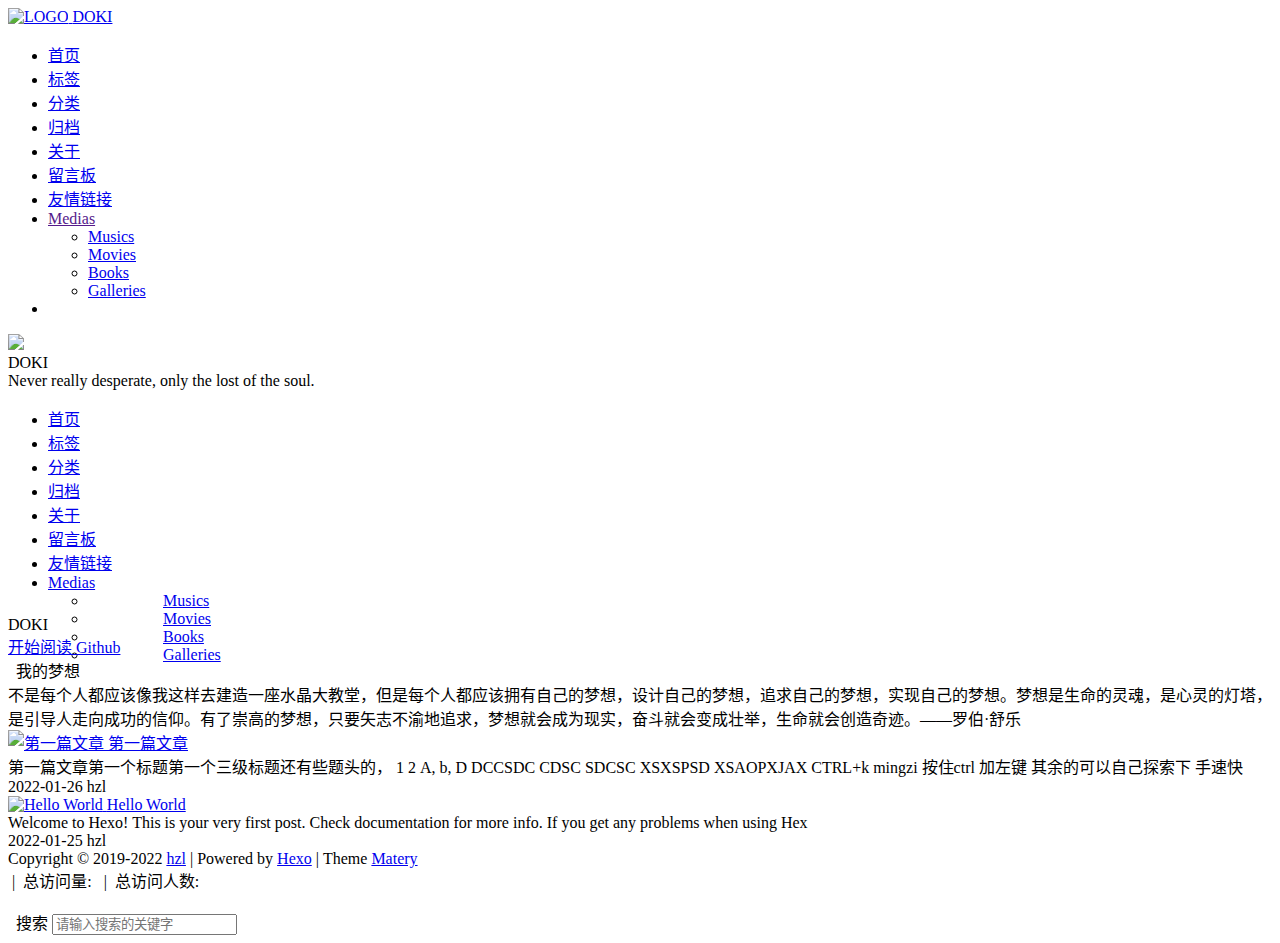
==== index.html @ 70884f5a "Site updated: 2022-01-28 19:05:36" ====
<!DOCTYPE HTML>
<html lang="zh-CN">


<head>
    <meta charset="utf-8">
    <meta name="keywords" content="DOKI">
    <meta name="description" content="DOKI">
    <meta http-equiv="X-UA-Compatible" content="IE=edge">
    <meta name="viewport" content="width=device-width, initial-scale=1.0, user-scalable=no">
    <meta name="renderer" content="webkit|ie-stand|ie-comp">
    <meta name="mobile-web-app-capable" content="yes">
    <meta name="format-detection" content="telephone=no">
    <meta name="apple-mobile-web-app-capable" content="yes">
    <meta name="apple-mobile-web-app-status-bar-style" content="black-translucent">
    <meta name="referrer" content="no-referrer-when-downgrade">
    <!-- Global site tag (gtag.js) - Google Analytics -->


    <title>DOKI</title>
    <link rel="icon" type="image/png" href="/212121360Hhh/212121360Hhh.github.io/favicon.png">

    <link rel="stylesheet" type="text/css" href="/212121360Hhh/212121360Hhh.github.io/libs/awesome/css/all.min.css">
    <link rel="stylesheet" type="text/css" href="/212121360Hhh/212121360Hhh.github.io/libs/materialize/materialize.min.css">
    <link rel="stylesheet" type="text/css" href="/212121360Hhh/212121360Hhh.github.io/libs/aos/aos.css">
    <link rel="stylesheet" type="text/css" href="/212121360Hhh/212121360Hhh.github.io/libs/animate/animate.min.css">
    <link rel="stylesheet" type="text/css" href="/212121360Hhh/212121360Hhh.github.io/libs/lightGallery/css/lightgallery.min.css">
    <link rel="stylesheet" type="text/css" href="/212121360Hhh/212121360Hhh.github.io/css/matery.css">
    <link rel="stylesheet" type="text/css" href="/212121360Hhh/212121360Hhh.github.io/css/my.css">

    <script src="/212121360Hhh/212121360Hhh.github.io/libs/jquery/jquery-3.6.0.min.js"></script>

<meta name="generator" content="Hexo 5.4.1"></head>



   <style>
    body{
       background-image: url(https://cdn.jsdelivr.net/gh/Tokisaki-Galaxy/res/site/medias/background.jpg);
       background-repeat:no-repeat;
       background-size: 100% 100%;
       background-attachment:fixed;
    }
</style>



<body>
    <header class="navbar-fixed">
    <nav id="headNav" class="bg-color nav-transparent">
        <div id="navContainer" class="nav-wrapper container">
            <div class="brand-logo">
                <a href="/212121360Hhh/212121360Hhh.github.io/" class="waves-effect waves-light">
                    
                    <img src="/212121360Hhh/212121360Hhh.github.io/medias/logo.png" class="logo-img" alt="LOGO">
                    
                    <span class="logo-span">DOKI</span>
                </a>
            </div>
            

<a href="#" data-target="mobile-nav" class="sidenav-trigger button-collapse"><i class="fas fa-bars"></i></a>
<ul class="right nav-menu">
  
  <li class="hide-on-med-and-down nav-item">
    
    <a href="/212121360Hhh/212121360Hhh.github.io/" class="waves-effect waves-light">
      
      <i class="fas fa-home" style="zoom: 0.6;"></i>
      
      <span>首页</span>
    </a>
    
  </li>
  
  <li class="hide-on-med-and-down nav-item">
    
    <a href="/212121360Hhh/212121360Hhh.github.io/tags" class="waves-effect waves-light">
      
      <i class="fas fa-tags" style="zoom: 0.6;"></i>
      
      <span>标签</span>
    </a>
    
  </li>
  
  <li class="hide-on-med-and-down nav-item">
    
    <a href="/212121360Hhh/212121360Hhh.github.io/categories" class="waves-effect waves-light">
      
      <i class="fas fa-bookmark" style="zoom: 0.6;"></i>
      
      <span>分类</span>
    </a>
    
  </li>
  
  <li class="hide-on-med-and-down nav-item">
    
    <a href="/212121360Hhh/212121360Hhh.github.io/archives" class="waves-effect waves-light">
      
      <i class="fas fa-archive" style="zoom: 0.6;"></i>
      
      <span>归档</span>
    </a>
    
  </li>
  
  <li class="hide-on-med-and-down nav-item">
    
    <a href="/212121360Hhh/212121360Hhh.github.io/about" class="waves-effect waves-light">
      
      <i class="fas fa-user-circle" style="zoom: 0.6;"></i>
      
      <span>关于</span>
    </a>
    
  </li>
  
  <li class="hide-on-med-and-down nav-item">
    
    <a href="/212121360Hhh/212121360Hhh.github.io/contact" class="waves-effect waves-light">
      
      <i class="fas fa-comments" style="zoom: 0.6;"></i>
      
      <span>留言板</span>
    </a>
    
  </li>
  
  <li class="hide-on-med-and-down nav-item">
    
    <a href="/212121360Hhh/212121360Hhh.github.io/friends" class="waves-effect waves-light">
      
      <i class="fas fa-address-book" style="zoom: 0.6;"></i>
      
      <span>友情链接</span>
    </a>
    
  </li>
  
  <li class="hide-on-med-and-down nav-item">
    
    <a href="" class="waves-effect waves-light">

      
      <i class="fas fa-list" style="zoom: 0.6;"></i>
      
      <span>Medias</span>
      <i class="fas fa-chevron-down" aria-hidden="true" style="zoom: 0.6;"></i>
    </a>
    <ul class="sub-nav menus_item_child ">
      
      <li>
        <a href="/212121360Hhh/212121360Hhh.github.io/musics">
          
          <i class="fas fa-music" style="margin-top: -20px; zoom: 0.6;"></i>
          
          <span>Musics</span>
        </a>
      </li>
      
      <li>
        <a href="/212121360Hhh/212121360Hhh.github.io/movies">
          
          <i class="fas fa-film" style="margin-top: -20px; zoom: 0.6;"></i>
          
          <span>Movies</span>
        </a>
      </li>
      
      <li>
        <a href="/212121360Hhh/212121360Hhh.github.io/books">
          
          <i class="fas fa-book" style="margin-top: -20px; zoom: 0.6;"></i>
          
          <span>Books</span>
        </a>
      </li>
      
      <li>
        <a href="/212121360Hhh/212121360Hhh.github.io/galleries">
          
          <i class="fas fa-image" style="margin-top: -20px; zoom: 0.6;"></i>
          
          <span>Galleries</span>
        </a>
      </li>
      
    </ul>
    
  </li>
  
  <li>
    <a href="#searchModal" class="modal-trigger waves-effect waves-light">
      <i id="searchIcon" class="fas fa-search" title="搜索" style="zoom: 0.85;"></i>
    </a>
  </li>
</ul>


<div id="mobile-nav" class="side-nav sidenav">

    <div class="mobile-head bg-color">
        
        <img src="/212121360Hhh/212121360Hhh.github.io/medias/logo.png" class="logo-img circle responsive-img">
        
        <div class="logo-name">DOKI</div>
        <div class="logo-desc">
            
            Never really desperate, only the lost of the soul.
            
        </div>
    </div>

    <ul class="menu-list mobile-menu-list">
        
        <li class="m-nav-item">
	  
		<a href="/212121360Hhh/212121360Hhh.github.io/" class="waves-effect waves-light">
			
			    <i class="fa-fw fas fa-home"></i>
			
			首页
		</a>
          
        </li>
        
        <li class="m-nav-item">
	  
		<a href="/212121360Hhh/212121360Hhh.github.io/tags" class="waves-effect waves-light">
			
			    <i class="fa-fw fas fa-tags"></i>
			
			标签
		</a>
          
        </li>
        
        <li class="m-nav-item">
	  
		<a href="/212121360Hhh/212121360Hhh.github.io/categories" class="waves-effect waves-light">
			
			    <i class="fa-fw fas fa-bookmark"></i>
			
			分类
		</a>
          
        </li>
        
        <li class="m-nav-item">
	  
		<a href="/212121360Hhh/212121360Hhh.github.io/archives" class="waves-effect waves-light">
			
			    <i class="fa-fw fas fa-archive"></i>
			
			归档
		</a>
          
        </li>
        
        <li class="m-nav-item">
	  
		<a href="/212121360Hhh/212121360Hhh.github.io/about" class="waves-effect waves-light">
			
			    <i class="fa-fw fas fa-user-circle"></i>
			
			关于
		</a>
          
        </li>
        
        <li class="m-nav-item">
	  
		<a href="/212121360Hhh/212121360Hhh.github.io/contact" class="waves-effect waves-light">
			
			    <i class="fa-fw fas fa-comments"></i>
			
			留言板
		</a>
          
        </li>
        
        <li class="m-nav-item">
	  
		<a href="/212121360Hhh/212121360Hhh.github.io/friends" class="waves-effect waves-light">
			
			    <i class="fa-fw fas fa-address-book"></i>
			
			友情链接
		</a>
          
        </li>
        
        <li class="m-nav-item">
	  
		<a href="javascript:;">
			
				<i class="fa-fw fas fa-list"></i>
			
			Medias
			<span class="m-icon"><i class="fas fa-chevron-right"></i></span>
		</a>
            <ul  style="background:  ;" >
              
                <li>

                  <a href="/212121360Hhh/212121360Hhh.github.io/musics " style="margin-left:75px">
				  
				   <i class="fa fas fa-music" style="position: absolute;left:50px" ></i>
			      
		          <span>Musics</span>
                  </a>
                </li>
              
                <li>

                  <a href="/212121360Hhh/212121360Hhh.github.io/movies " style="margin-left:75px">
				  
				   <i class="fa fas fa-film" style="position: absolute;left:50px" ></i>
			      
		          <span>Movies</span>
                  </a>
                </li>
              
                <li>

                  <a href="/212121360Hhh/212121360Hhh.github.io/books " style="margin-left:75px">
				  
				   <i class="fa fas fa-book" style="position: absolute;left:50px" ></i>
			      
		          <span>Books</span>
                  </a>
                </li>
              
                <li>

                  <a href="/212121360Hhh/212121360Hhh.github.io/galleries " style="margin-left:75px">
				  
				   <i class="fa fas fa-image" style="position: absolute;left:50px" ></i>
			      
		          <span>Galleries</span>
                  </a>
                </li>
              
            </ul>
          
        </li>
        
        
    </ul>
</div>


        </div>

        
    </nav>

</header>

    
<style>
    .carousel-control {
        width: 45px;
        height: 45px;
        line-height: 55px;
        border-radius: 45px;
        background: transparent;
        cursor: pointer;
        z-index: 100;
    }

    #prev-cover {
        position: absolute;
        top: 48%;
        left: 8px;
    }

    #next-cover {
        position: absolute;
        top: 48%;
        right: 8px;;
    }

    #prev-cover i {
        margin-right: 3px;
    }

    #next-cover i {
        margin-left: 3px;
    }

    .carousel-control:hover {
        background-color: rgba(0, 0, 0, .4);
    }

    .carousel-control i {
        color: #fff;
        font-size: 2.4rem;
    }
</style>



<div class="carousel carousel-slider center index-cover" data-indicators="true" style="margin-top: -64px;">
    

    <div class="carousel-item  white-text bg-cover about-cover">
        <div class="container">
            <div class="row">
    <div class="col s10 offset-s1 m8 offset-m2 l8 offset-l2">
        <div class="brand">
            <div class="title center-align">
                
                DOKI
                
            </div>

            <div class="description center-align">
                
                <span id="subtitle"></span>
                <script src="https://cdn.jsdelivr.net/npm/typed.js@2.0.11"></script>
                <script>
                    var typed = new Typed("#subtitle", {
                        strings: [ 
                            
                                "从来没有真正的绝境, 只有心灵的迷途",
                            
                                "Never really desperate, only the lost of the soul",
                            
                                "可以自己加，也可以修改",
                            
                        ],
                        startDelay: 300,
                        typeSpeed: 100,
                        loop: true,
                        backSpeed: 50,
                        showCursor: true
                    });
                </script>
                
            </div>
        </div>
    </div>
</div>


<script>
    // 每天切换 banner 图.  Switch banner image every day.
    var bannerUrl = "/212121360Hhh/212121360Hhh.github.io/medias/banner/" + new Date().getDay() + '.jpg';
    $('.bg-cover').css('background-image', 'url(' + bannerUrl + ')');
</script>



            <div class="cover-btns">
                <a href="#indexCard" class="waves-effect waves-light btn">
                    <i class="fa fa-angle-double-down"></i>开始阅读
                </a>

                
                    <a href="https://github.com/blinkfox/hexo-theme-matery" class="waves-effect waves-light btn" target="_blank">
                        <i class="fab fa-github-alt"></i>Github
                    </a>
                
            </div>
            <div class="cover-social-link">
    <a href="https://github.com/blinkfox" class="tooltipped" target="_blank" data-tooltip="访问我的GitHub" data-position="top" data-delay="50">
        <i class="fab fa-github"></i>
    </a>



    <a href="mailto:1181062873@qq.com" class="tooltipped" target="_blank" data-tooltip="邮件联系我" data-position="top" data-delay="50">
        <i class="fas fa-envelope-open"></i>
    </a>













    <a href="/212121360Hhh/212121360Hhh.github.io/atom.xml" class="tooltipped" target="_blank" data-tooltip="RSS 订阅" data-position="top" data-delay="50">
        <i class="fas fa-rss"></i>
    </a>

</div>
        </div>
    </div>

    
</div>

<script>
    $(function () {
        let coverSlider = $('.carousel');

        //用户触摸轮播自动 restartPlay 是否生效
        let initUserPressedOrDraggedActive = false

        //用户触摸轮播自动 restartPlay
        function initUserPressedOrDragged(instance) {
            setInterval(() => {
                if (instance.pressed || instance.dragged) {
                    // console.log('initUserPressedOrDragged: ',instance.pressed,instance.dragged)
                    restartPlay()
                }
            }, 1000)
        }

        coverSlider.carousel({
            duration: Number('120'),
            fullWidth: true,
            indicators: 'true' === 'true',
            onCycleTo() {
                if (!initUserPressedOrDraggedActive) {
                    // console.log('initUserPressedOrDraggedActive')
                    initUserPressedOrDragged(this)
                    initUserPressedOrDraggedActive = true
                }
            },
        })

        let carouselIntervalId;
        
        // Loop to call the next cover article picture.
        let autoCarousel = function () {
            carouselIntervalId = setInterval(function () {
                coverSlider.carousel('next');
            }, 5000);
        };
        autoCarousel();
        

        function restartPlay() {
            
            clearInterval(carouselIntervalId);
            autoCarousel();
            
        };

        
        // prev and next cover post.
        $('#prev-cover').click(function () {
            coverSlider.carousel('prev');
            restartPlay();
        });
        $('#next-cover').click(function () {
            coverSlider.carousel('next');
            restartPlay();
        });
        
    });
</script>



<main class="content">

    
    <div id="indexCard" class="index-card">
        <div class="container ">
            <div class="card">
                <div class="card-content">
                    
                        <div class="dream">
    
    <div class="title center-align">
        <i class="far fa-lightbulb"></i>&nbsp;&nbsp;我的梦想
    </div>
    
    <div class="row">
        <div class="col l8 offset-l2 m10 offset-m1 s10 offset-s1 center-align text">
            不是每个人都应该像我这样去建造一座水晶大教堂，但是每个人都应该拥有自己的梦想，设计自己的梦想，追求自己的梦想，实现自己的梦想。梦想是生命的灵魂，是心灵的灯塔，是引导人走向成功的信仰。有了崇高的梦想，只要矢志不渝地追求，梦想就会成为现实，奋斗就会变成壮举，生命就会创造奇迹。——罗伯·舒乐
        </div>
    </div>
</div>

                    

                    

                    

                    
                    <div id="recommend-sections" class="recommend">
                        



                    </div>
                    
                </div>
            </div>
        </div>
    </div>
    

    

    <!-- 所有文章卡片 -->
    <article id="articles" class="container articles">
        <div class="row article-row">
            
             <!-- 隐藏某个文章 -->
            <div class="article col s12 m6 l4" data-aos="zoom-in">
                <div class="card">
                    <a href="/212121360Hhh/212121360Hhh.github.io/2022/01/26/%E7%AC%AC%E4%B8%80%E7%AF%87%E6%96%87%E7%AB%A0/">
                        <div class="card-image">
                            
                            
                            <img src="/212121360Hhh/212121360Hhh.github.io/medias/featureimages/4.jpg" class="responsive-img" alt="第一篇文章">
                            
                            <span class="card-title">第一篇文章</span>
                        </div>
                    </a>

                    <div class="card-content article-content">
                        <div class="summary block-with-text">
                            
                                第一篇文章第一个标题第一个三级标题还有些题头的，

1
2
A,
b,





D
DCCSDC
CDSC
SDCSC

XSXSPSD
XSAOPXJAX
CTRL+k
mingzi  按住ctrl 加左键
其余的可以自己探索下
手速快
                            
                        </div>
                        <div class="publish-info">
                            <span class="publish-date">
                                <i class="far fa-clock fa-fw icon-date"></i>2022-01-26
                            </span>
                            <span class="publish-author">
                                
                                <i class="fas fa-user fa-fw"></i>
                                hzl
                                
                            </span>
                        </div>
                    </div>

                    
                </div>
            </div>
              <!-- 隐藏某个文章 -->
            
             <!-- 隐藏某个文章 -->
            <div class="article col s12 m6 l4" data-aos="zoom-in">
                <div class="card">
                    <a href="/212121360Hhh/212121360Hhh.github.io/2022/01/25/hello-world/">
                        <div class="card-image">
                            
                            
                            <img src="/212121360Hhh/212121360Hhh.github.io/medias/featureimages/12.jpg" class="responsive-img" alt="Hello World">
                            
                            <span class="card-title">Hello World</span>
                        </div>
                    </a>

                    <div class="card-content article-content">
                        <div class="summary block-with-text">
                            
                                Welcome to Hexo! This is your very first post. Check documentation for more info. If you get any problems when using Hex
                            
                        </div>
                        <div class="publish-info">
                            <span class="publish-date">
                                <i class="far fa-clock fa-fw icon-date"></i>2022-01-25
                            </span>
                            <span class="publish-author">
                                
                                <i class="fas fa-user fa-fw"></i>
                                hzl
                                
                            </span>
                        </div>
                    </div>

                    
                </div>
            </div>
              <!-- 隐藏某个文章 -->
            
        </div>
    </article>

</main>




    <footer class="page-footer bg-color">
    

    <div class="container row center-align"
         style="margin-bottom: 0px !important;">
        <div class="col s12 m8 l8 copy-right">
            Copyright&nbsp;&copy;
            
                <span id="year">2019-2022</span>
            
            <a href="/212121360Hhh/212121360Hhh.github.io/about" target="_blank">hzl</a>
            |&nbsp;Powered by&nbsp;<a href="https://hexo.io/" target="_blank">Hexo</a>
            |&nbsp;Theme&nbsp;<a href="https://github.com/blinkfox/hexo-theme-matery" target="_blank">Matery</a>
            <br>
            
            
            
                
            
            
                <span id="busuanzi_container_site_pv">
                &nbsp;|&nbsp;<i class="far fa-eye"></i>&nbsp;总访问量:&nbsp;
                    <span id="busuanzi_value_site_pv" class="white-color"></span>
            </span>
            
            
                <span id="busuanzi_container_site_uv">
                &nbsp;|&nbsp;<i class="fas fa-users"></i>&nbsp;总访问人数:&nbsp;
                    <span id="busuanzi_value_site_uv" class="white-color"></span>
            </span>
            
            <br>

            <!-- 运行天数提醒. -->
            
            <br>
            
        </div>
        <div class="col s12 m4 l4 social-link social-statis">
    <a href="https://github.com/blinkfox" class="tooltipped" target="_blank" data-tooltip="访问我的GitHub" data-position="top" data-delay="50">
        <i class="fab fa-github"></i>
    </a>



    <a href="mailto:1181062873@qq.com" class="tooltipped" target="_blank" data-tooltip="邮件联系我" data-position="top" data-delay="50">
        <i class="fas fa-envelope-open"></i>
    </a>













    <a href="/212121360Hhh/212121360Hhh.github.io/atom.xml" class="tooltipped" target="_blank" data-tooltip="RSS 订阅" data-position="top" data-delay="50">
        <i class="fas fa-rss"></i>
    </a>

</div>
    </div>
</footer>

<div class="progress-bar"></div>


    <!-- 搜索遮罩框 -->
<div id="searchModal" class="modal">
    <div class="modal-content">
        <div class="search-header">
            <span class="title"><i class="fas fa-search"></i>&nbsp;&nbsp;搜索</span>
            <input type="search" id="searchInput" name="s" placeholder="请输入搜索的关键字"
                   class="search-input">
        </div>
        <div id="searchResult"></div>
    </div>
</div>

<script type="text/javascript">
$(function () {
    var searchFunc = function (path, search_id, content_id) {
        'use strict';
        $.ajax({
            url: path,
            dataType: "xml",
            success: function (xmlResponse) {
                // get the contents from search data
                var datas = $("entry", xmlResponse).map(function () {
                    return {
                        title: $("title", this).text(),
                        content: $("content", this).text(),
                        url: $("url", this).text()
                    };
                }).get();
                var $input = document.getElementById(search_id);
                var $resultContent = document.getElementById(content_id);
                $input.addEventListener('input', function () {
                    var str = '<ul class=\"search-result-list\">';
                    var keywords = this.value.trim().toLowerCase().split(/[\s\-]+/);
                    $resultContent.innerHTML = "";
                    if (this.value.trim().length <= 0) {
                        return;
                    }
                    // perform local searching
                    datas.forEach(function (data) {
                        var isMatch = true;
                        var data_title = data.title.trim().toLowerCase();
                        var data_content = data.content.trim().replace(/<[^>]+>/g, "").toLowerCase();
                        var data_url = data.url;
                        data_url = data_url.indexOf('/') === 0 ? data.url : '/' + data_url;
                        var index_title = -1;
                        var index_content = -1;
                        var first_occur = -1;
                        // only match artiles with not empty titles and contents
                        if (data_title !== '' && data_content !== '') {
                            keywords.forEach(function (keyword, i) {
                                index_title = data_title.indexOf(keyword);
                                index_content = data_content.indexOf(keyword);
                                if (index_title < 0 && index_content < 0) {
                                    isMatch = false;
                                } else {
                                    if (index_content < 0) {
                                        index_content = 0;
                                    }
                                    if (i === 0) {
                                        first_occur = index_content;
                                    }
                                }
                            });
                        }
                        // show search results
                        if (isMatch) {
                            str += "<li><a href='" + data_url + "' class='search-result-title'>" + data_title + "</a>";
                            var content = data.content.trim().replace(/<[^>]+>/g, "");
                            if (first_occur >= 0) {
                                // cut out 100 characters
                                var start = first_occur - 20;
                                var end = first_occur + 80;
                                if (start < 0) {
                                    start = 0;
                                }
                                if (start === 0) {
                                    end = 100;
                                }
                                if (end > content.length) {
                                    end = content.length;
                                }
                                var match_content = content.substr(start, end);
                                // highlight all keywords
                                keywords.forEach(function (keyword) {
                                    var regS = new RegExp(keyword, "gi");
                                    match_content = match_content.replace(regS, "<em class=\"search-keyword\">" + keyword + "</em>");
                                });

                                str += "<p class=\"search-result\">" + match_content + "...</p>"
                            }
                            str += "</li>";
                        }
                    });
                    str += "</ul>";
                    $resultContent.innerHTML = str;
                });
            }
        });
    };

    searchFunc('/212121360Hhh/212121360Hhh.github.io/search.xml', 'searchInput', 'searchResult');
});
</script>

    <!-- 回到顶部按钮 -->
<div id="backTop" class="top-scroll">
    <a class="btn-floating btn-large waves-effect waves-light" href="#!">
        <i class="fas fa-arrow-up"></i>
    </a>
</div>


    <script src="/212121360Hhh/212121360Hhh.github.io/libs/materialize/materialize.min.js"></script>
    <script src="/212121360Hhh/212121360Hhh.github.io/libs/masonry/masonry.pkgd.min.js"></script>
    <script src="/212121360Hhh/212121360Hhh.github.io/libs/aos/aos.js"></script>
    <script src="/212121360Hhh/212121360Hhh.github.io/libs/scrollprogress/scrollProgress.min.js"></script>
    <script src="/212121360Hhh/212121360Hhh.github.io/libs/lightGallery/js/lightgallery-all.min.js"></script>
    <script src="/212121360Hhh/212121360Hhh.github.io/js/matery.js"></script>

    

    
        
        <script type="text/javascript">
            // 只在桌面版网页启用特效
            var windowWidth = $(window).width();
            if (windowWidth > 768) {
                document.write('<script type="text/javascript" src="/212121360Hhh/212121360Hhh.github.io/libs/others/sakura.js"><\/script>');
            }
        </script>
    

    <!-- 雪花特效 -->
    

    <!-- 鼠标星星特效 -->
     
        <script type="text/javascript">
            // 只在桌面版网页启用特效
            var windowWidth = $(window).width();
            if (windowWidth > 768) {
                document.write('<script type="text/javascript" src="/212121360Hhh/212121360Hhh.github.io/libs/others/star.js"><\/script>');
            }
        </script>
    

     
        <script src="https://ssl.captcha.qq.com/TCaptcha.js"></script>
        <script src="/212121360Hhh/212121360Hhh.github.io/libs/others/TencentCaptcha.js"></script>
        <button id="TencentCaptcha" data-appid="xxxxxxxxxx" data-cbfn="callback" type="button" hidden></button>
    

    <!-- Baidu Analytics -->

    <!-- Baidu Push -->

<script>
    (function () {
        var bp = document.createElement('script');
        var curProtocol = window.location.protocol.split(':')[0];
        if (curProtocol === 'https') {
            bp.src = 'https://zz.bdstatic.com/linksubmit/push.js';
        } else {
            bp.src = 'http://push.zhanzhang.baidu.com/push.js';
        }
        var s = document.getElementsByTagName("script")[0];
        s.parentNode.insertBefore(bp, s);
    })();
</script>

    
    <script src="/212121360Hhh/212121360Hhh.github.io/libs/others/clicklove.js" async="async"></script>
    
    
    <script async src="/212121360Hhh/212121360Hhh.github.io/libs/others/busuanzi.pure.mini.js"></script>
    

    

    

    <!--腾讯兔小巢-->
    
    
    <script type="text/javascript" color="0,0,255"
        pointColor="0,0,255" opacity='0.7'
        zIndex="-1" count="99"
        src="/212121360Hhh/212121360Hhh.github.io/libs/background/canvas-nest.js"></script>
    

    

    
    <script type="text/javascript" src="/212121360Hhh/212121360Hhh.github.io/libs/background/ribbon-dynamic.js" async="async"></script>
    

    
    <script src="/212121360Hhh/212121360Hhh.github.io/libs/instantpage/instantpage.js" type="module"></script>
    

<script src="/212121360Hhh/212121360Hhh.github.io/live2dw/lib/L2Dwidget.min.js?094cbace49a39548bed64abff5988b05"></script><script>L2Dwidget.init({"model":{"scale":1,"hHeadPos":0.5,"vHeadPos":0.618,"jsonPath":"hibiki"},"display":{"superSample":2,"width":150,"height":600,"position":"left","hOffset":50,"vOffset":50},"mobile":{"show":true,"scale":0.35},"react":{"opacity":0.65},"dialog":{"enable":true,"hitokoto":true},"log":false,"pluginJsPath":"lib/","pluginModelPath":"assets/","pluginRootPath":"live2dw/","tagMode":false});</script></body>

</html>
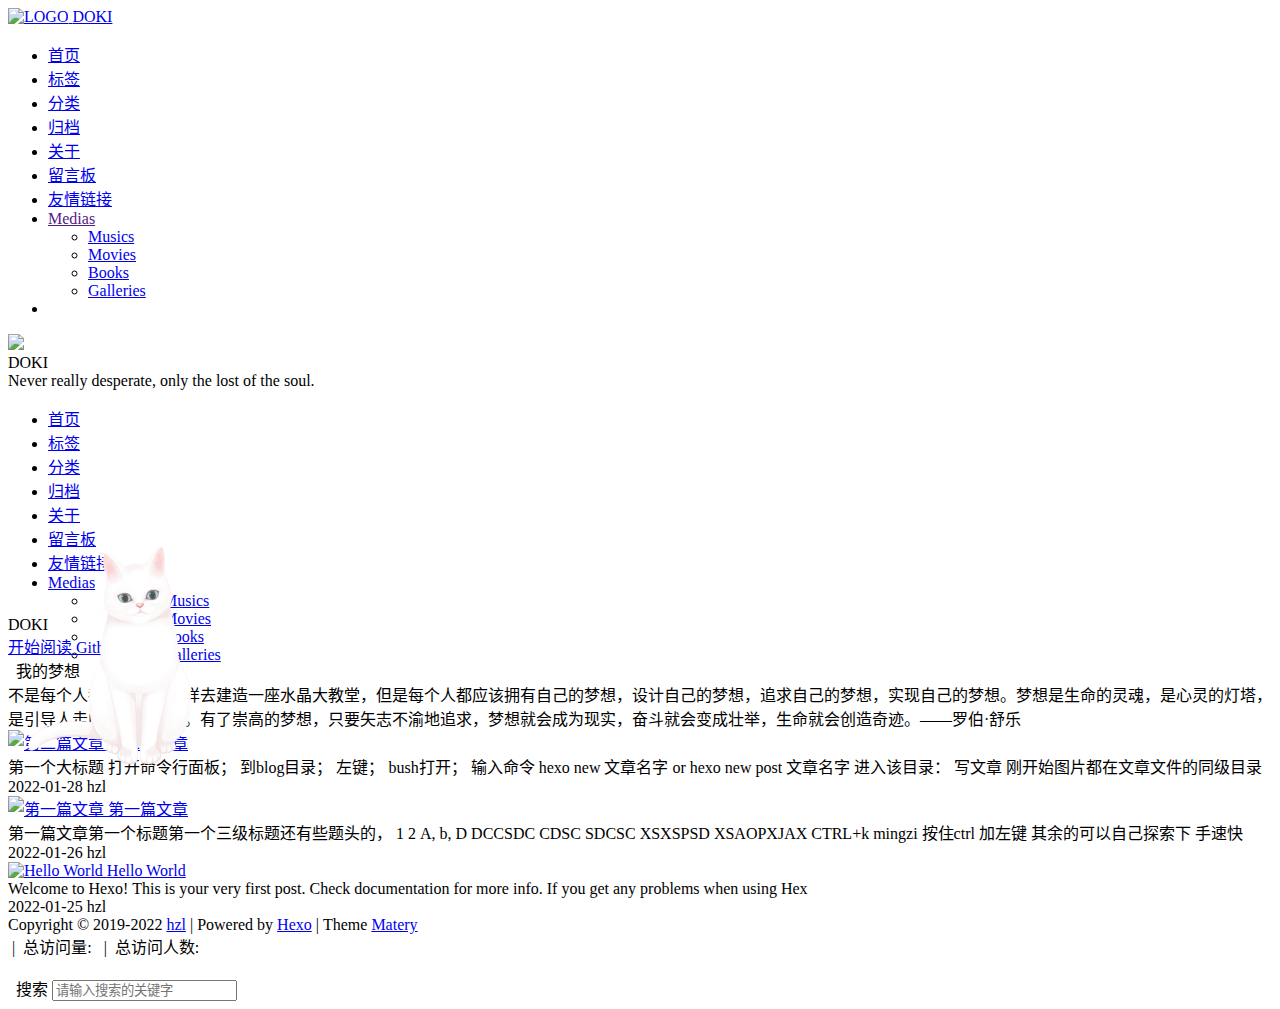
==== commit 23fce8b3: "Site updated: 2022-01-28 21:01:20" ====
--- a/index.html
+++ b/index.html
@@ -18,17 +18,17 @@
 
 
     <title>DOKI</title>
-    <link rel="icon" type="image/png" href="/212121360Hhh/212121360Hhh.github.io/favicon.png">
-
-    <link rel="stylesheet" type="text/css" href="/212121360Hhh/212121360Hhh.github.io/libs/awesome/css/all.min.css">
-    <link rel="stylesheet" type="text/css" href="/212121360Hhh/212121360Hhh.github.io/libs/materialize/materialize.min.css">
-    <link rel="stylesheet" type="text/css" href="/212121360Hhh/212121360Hhh.github.io/libs/aos/aos.css">
-    <link rel="stylesheet" type="text/css" href="/212121360Hhh/212121360Hhh.github.io/libs/animate/animate.min.css">
-    <link rel="stylesheet" type="text/css" href="/212121360Hhh/212121360Hhh.github.io/libs/lightGallery/css/lightgallery.min.css">
-    <link rel="stylesheet" type="text/css" href="/212121360Hhh/212121360Hhh.github.io/css/matery.css">
-    <link rel="stylesheet" type="text/css" href="/212121360Hhh/212121360Hhh.github.io/css/my.css">
-
-    <script src="/212121360Hhh/212121360Hhh.github.io/libs/jquery/jquery-3.6.0.min.js"></script>
+    <link rel="icon" type="image/png" href="/favicon.png">
+
+    <link rel="stylesheet" type="text/css" href="/libs/awesome/css/all.min.css">
+    <link rel="stylesheet" type="text/css" href="/libs/materialize/materialize.min.css">
+    <link rel="stylesheet" type="text/css" href="/libs/aos/aos.css">
+    <link rel="stylesheet" type="text/css" href="/libs/animate/animate.min.css">
+    <link rel="stylesheet" type="text/css" href="/libs/lightGallery/css/lightgallery.min.css">
+    <link rel="stylesheet" type="text/css" href="/css/matery.css">
+    <link rel="stylesheet" type="text/css" href="/css/my.css">
+
+    <script src="/libs/jquery/jquery-3.6.0.min.js"></script>
 
 <meta name="generator" content="Hexo 5.4.1"></head>
 
@@ -50,9 +50,9 @@
     <nav id="headNav" class="bg-color nav-transparent">
         <div id="navContainer" class="nav-wrapper container">
             <div class="brand-logo">
-                <a href="/212121360Hhh/212121360Hhh.github.io/" class="waves-effect waves-light">
+                <a href="/" class="waves-effect waves-light">
                     
-                    <img src="/212121360Hhh/212121360Hhh.github.io/medias/logo.png" class="logo-img" alt="LOGO">
+                    <img src="/medias/logo.png" class="logo-img" alt="LOGO">
                     
                     <span class="logo-span">DOKI</span>
                 </a>
@@ -64,7 +64,7 @@
   
   <li class="hide-on-med-and-down nav-item">
     
-    <a href="/212121360Hhh/212121360Hhh.github.io/" class="waves-effect waves-light">
+    <a href="/" class="waves-effect waves-light">
       
       <i class="fas fa-home" style="zoom: 0.6;"></i>
       
@@ -75,7 +75,7 @@
   
   <li class="hide-on-med-and-down nav-item">
     
-    <a href="/212121360Hhh/212121360Hhh.github.io/tags" class="waves-effect waves-light">
+    <a href="/tags" class="waves-effect waves-light">
       
       <i class="fas fa-tags" style="zoom: 0.6;"></i>
       
@@ -86,7 +86,7 @@
   
   <li class="hide-on-med-and-down nav-item">
     
-    <a href="/212121360Hhh/212121360Hhh.github.io/categories" class="waves-effect waves-light">
+    <a href="/categories" class="waves-effect waves-light">
       
       <i class="fas fa-bookmark" style="zoom: 0.6;"></i>
       
@@ -97,7 +97,7 @@
   
   <li class="hide-on-med-and-down nav-item">
     
-    <a href="/212121360Hhh/212121360Hhh.github.io/archives" class="waves-effect waves-light">
+    <a href="/archives" class="waves-effect waves-light">
       
       <i class="fas fa-archive" style="zoom: 0.6;"></i>
       
@@ -108,7 +108,7 @@
   
   <li class="hide-on-med-and-down nav-item">
     
-    <a href="/212121360Hhh/212121360Hhh.github.io/about" class="waves-effect waves-light">
+    <a href="/about" class="waves-effect waves-light">
       
       <i class="fas fa-user-circle" style="zoom: 0.6;"></i>
       
@@ -119,7 +119,7 @@
   
   <li class="hide-on-med-and-down nav-item">
     
-    <a href="/212121360Hhh/212121360Hhh.github.io/contact" class="waves-effect waves-light">
+    <a href="/contact" class="waves-effect waves-light">
       
       <i class="fas fa-comments" style="zoom: 0.6;"></i>
       
@@ -130,7 +130,7 @@
   
   <li class="hide-on-med-and-down nav-item">
     
-    <a href="/212121360Hhh/212121360Hhh.github.io/friends" class="waves-effect waves-light">
+    <a href="/friends" class="waves-effect waves-light">
       
       <i class="fas fa-address-book" style="zoom: 0.6;"></i>
       
@@ -152,7 +152,7 @@
     <ul class="sub-nav menus_item_child ">
       
       <li>
-        <a href="/212121360Hhh/212121360Hhh.github.io/musics">
+        <a href="/musics">
           
           <i class="fas fa-music" style="margin-top: -20px; zoom: 0.6;"></i>
           
@@ -161,7 +161,7 @@
       </li>
       
       <li>
-        <a href="/212121360Hhh/212121360Hhh.github.io/movies">
+        <a href="/movies">
           
           <i class="fas fa-film" style="margin-top: -20px; zoom: 0.6;"></i>
           
@@ -170,7 +170,7 @@
       </li>
       
       <li>
-        <a href="/212121360Hhh/212121360Hhh.github.io/books">
+        <a href="/books">
           
           <i class="fas fa-book" style="margin-top: -20px; zoom: 0.6;"></i>
           
@@ -179,7 +179,7 @@
       </li>
       
       <li>
-        <a href="/212121360Hhh/212121360Hhh.github.io/galleries">
+        <a href="/galleries">
           
           <i class="fas fa-image" style="margin-top: -20px; zoom: 0.6;"></i>
           
@@ -203,7 +203,7 @@
 
     <div class="mobile-head bg-color">
         
-        <img src="/212121360Hhh/212121360Hhh.github.io/medias/logo.png" class="logo-img circle responsive-img">
+        <img src="/medias/logo.png" class="logo-img circle responsive-img">
         
         <div class="logo-name">DOKI</div>
         <div class="logo-desc">
@@ -217,7 +217,7 @@
         
         <li class="m-nav-item">
 	  
-		<a href="/212121360Hhh/212121360Hhh.github.io/" class="waves-effect waves-light">
+		<a href="/" class="waves-effect waves-light">
 			
 			    <i class="fa-fw fas fa-home"></i>
 			
@@ -228,7 +228,7 @@
         
         <li class="m-nav-item">
 	  
-		<a href="/212121360Hhh/212121360Hhh.github.io/tags" class="waves-effect waves-light">
+		<a href="/tags" class="waves-effect waves-light">
 			
 			    <i class="fa-fw fas fa-tags"></i>
 			
@@ -239,7 +239,7 @@
         
         <li class="m-nav-item">
 	  
-		<a href="/212121360Hhh/212121360Hhh.github.io/categories" class="waves-effect waves-light">
+		<a href="/categories" class="waves-effect waves-light">
 			
 			    <i class="fa-fw fas fa-bookmark"></i>
 			
@@ -250,7 +250,7 @@
         
         <li class="m-nav-item">
 	  
-		<a href="/212121360Hhh/212121360Hhh.github.io/archives" class="waves-effect waves-light">
+		<a href="/archives" class="waves-effect waves-light">
 			
 			    <i class="fa-fw fas fa-archive"></i>
 			
@@ -261,7 +261,7 @@
         
         <li class="m-nav-item">
 	  
-		<a href="/212121360Hhh/212121360Hhh.github.io/about" class="waves-effect waves-light">
+		<a href="/about" class="waves-effect waves-light">
 			
 			    <i class="fa-fw fas fa-user-circle"></i>
 			
@@ -272,7 +272,7 @@
         
         <li class="m-nav-item">
 	  
-		<a href="/212121360Hhh/212121360Hhh.github.io/contact" class="waves-effect waves-light">
+		<a href="/contact" class="waves-effect waves-light">
 			
 			    <i class="fa-fw fas fa-comments"></i>
 			
@@ -283,7 +283,7 @@
         
         <li class="m-nav-item">
 	  
-		<a href="/212121360Hhh/212121360Hhh.github.io/friends" class="waves-effect waves-light">
+		<a href="/friends" class="waves-effect waves-light">
 			
 			    <i class="fa-fw fas fa-address-book"></i>
 			
@@ -305,7 +305,7 @@
               
                 <li>
 
-                  <a href="/212121360Hhh/212121360Hhh.github.io/musics " style="margin-left:75px">
+                  <a href="/musics " style="margin-left:75px">
 				  
 				   <i class="fa fas fa-music" style="position: absolute;left:50px" ></i>
 			      
@@ -315,7 +315,7 @@
               
                 <li>
 
-                  <a href="/212121360Hhh/212121360Hhh.github.io/movies " style="margin-left:75px">
+                  <a href="/movies " style="margin-left:75px">
 				  
 				   <i class="fa fas fa-film" style="position: absolute;left:50px" ></i>
 			      
@@ -325,7 +325,7 @@
               
                 <li>
 
-                  <a href="/212121360Hhh/212121360Hhh.github.io/books " style="margin-left:75px">
+                  <a href="/books " style="margin-left:75px">
 				  
 				   <i class="fa fas fa-book" style="position: absolute;left:50px" ></i>
 			      
@@ -335,7 +335,7 @@
               
                 <li>
 
-                  <a href="/212121360Hhh/212121360Hhh.github.io/galleries " style="margin-left:75px">
+                  <a href="/galleries " style="margin-left:75px">
 				  
 				   <i class="fa fas fa-image" style="position: absolute;left:50px" ></i>
 			      
@@ -448,7 +448,7 @@
 
 <script>
     // 每天切换 banner 图.  Switch banner image every day.
-    var bannerUrl = "/212121360Hhh/212121360Hhh.github.io/medias/banner/" + new Date().getDay() + '.jpg';
+    var bannerUrl = "/medias/banner/" + new Date().getDay() + '.jpg';
     $('.bg-cover').css('background-image', 'url(' + bannerUrl + ')');
 </script>
 
@@ -488,7 +488,7 @@
 
 
 
-    <a href="/212121360Hhh/212121360Hhh.github.io/atom.xml" class="tooltipped" target="_blank" data-tooltip="RSS 订阅" data-position="top" data-delay="50">
+    <a href="/atom.xml" class="tooltipped" target="_blank" data-tooltip="RSS 订阅" data-position="top" data-delay="50">
         <i class="fas fa-rss"></i>
     </a>
 
@@ -613,11 +613,66 @@
              <!-- 隐藏某个文章 -->
             <div class="article col s12 m6 l4" data-aos="zoom-in">
                 <div class="card">
-                    <a href="/212121360Hhh/212121360Hhh.github.io/2022/01/26/%E7%AC%AC%E4%B8%80%E7%AF%87%E6%96%87%E7%AB%A0/">
+                    <a href="/2022/01/28/%E7%AC%AC%E4%BA%8C%E7%AF%87%E6%96%87%E7%AB%A0/">
                         <div class="card-image">
                             
                             
-                            <img src="/212121360Hhh/212121360Hhh.github.io/medias/featureimages/4.jpg" class="responsive-img" alt="第一篇文章">
+                            <img src="/medias/featureimages/8.jpg" class="responsive-img" alt="第二篇文章">
+                            
+                            <span class="card-title">第二篇文章</span>
+                        </div>
+                    </a>
+
+                    <div class="card-content article-content">
+                        <div class="summary block-with-text">
+                            
+                                第一个大标题
+打开命令行面板；
+
+到blog目录；
+左键；
+bush打开；
+
+
+
+输入命令
+hexo new 文章名字   or  hexo new post 文章名字   
+
+
+进入该目录：
+
+
+写文章
+
+刚开始图片都在文章文件的同级目录
+                            
+                        </div>
+                        <div class="publish-info">
+                            <span class="publish-date">
+                                <i class="far fa-clock fa-fw icon-date"></i>2022-01-28
+                            </span>
+                            <span class="publish-author">
+                                
+                                <i class="fas fa-user fa-fw"></i>
+                                hzl
+                                
+                            </span>
+                        </div>
+                    </div>
+
+                    
+                </div>
+            </div>
+              <!-- 隐藏某个文章 -->
+            
+             <!-- 隐藏某个文章 -->
+            <div class="article col s12 m6 l4" data-aos="zoom-in">
+                <div class="card">
+                    <a href="/2022/01/26/%E7%AC%AC%E4%B8%80%E7%AF%87%E6%96%87%E7%AB%A0/">
+                        <div class="card-image">
+                            
+                            
+                            <img src="/medias/featureimages/4.jpg" class="responsive-img" alt="第一篇文章">
                             
                             <span class="card-title">第一篇文章</span>
                         </div>
@@ -671,11 +726,11 @@
              <!-- 隐藏某个文章 -->
             <div class="article col s12 m6 l4" data-aos="zoom-in">
                 <div class="card">
-                    <a href="/212121360Hhh/212121360Hhh.github.io/2022/01/25/hello-world/">
+                    <a href="/2022/01/25/hello-world/">
                         <div class="card-image">
                             
                             
-                            <img src="/212121360Hhh/212121360Hhh.github.io/medias/featureimages/12.jpg" class="responsive-img" alt="Hello World">
+                            <img src="/medias/featureimages/12.jpg" class="responsive-img" alt="Hello World">
                             
                             <span class="card-title">Hello World</span>
                         </div>
@@ -723,7 +778,7 @@
             
                 <span id="year">2019-2022</span>
             
-            <a href="/212121360Hhh/212121360Hhh.github.io/about" target="_blank">hzl</a>
+            <a href="/about" target="_blank">hzl</a>
             |&nbsp;Powered by&nbsp;<a href="https://hexo.io/" target="_blank">Hexo</a>
             |&nbsp;Theme&nbsp;<a href="https://github.com/blinkfox/hexo-theme-matery" target="_blank">Matery</a>
             <br>
@@ -774,7 +829,7 @@
 
 
 
-    <a href="/212121360Hhh/212121360Hhh.github.io/atom.xml" class="tooltipped" target="_blank" data-tooltip="RSS 订阅" data-position="top" data-delay="50">
+    <a href="/atom.xml" class="tooltipped" target="_blank" data-tooltip="RSS 订阅" data-position="top" data-delay="50">
         <i class="fas fa-rss"></i>
     </a>
 
@@ -885,7 +940,7 @@
         });
     };
 
-    searchFunc('/212121360Hhh/212121360Hhh.github.io/search.xml', 'searchInput', 'searchResult');
+    searchFunc('/search.xml', 'searchInput', 'searchResult');
 });
 </script>
 
@@ -897,12 +952,12 @@
 </div>
 
 
-    <script src="/212121360Hhh/212121360Hhh.github.io/libs/materialize/materialize.min.js"></script>
-    <script src="/212121360Hhh/212121360Hhh.github.io/libs/masonry/masonry.pkgd.min.js"></script>
-    <script src="/212121360Hhh/212121360Hhh.github.io/libs/aos/aos.js"></script>
-    <script src="/212121360Hhh/212121360Hhh.github.io/libs/scrollprogress/scrollProgress.min.js"></script>
-    <script src="/212121360Hhh/212121360Hhh.github.io/libs/lightGallery/js/lightgallery-all.min.js"></script>
-    <script src="/212121360Hhh/212121360Hhh.github.io/js/matery.js"></script>
+    <script src="/libs/materialize/materialize.min.js"></script>
+    <script src="/libs/masonry/masonry.pkgd.min.js"></script>
+    <script src="/libs/aos/aos.js"></script>
+    <script src="/libs/scrollprogress/scrollProgress.min.js"></script>
+    <script src="/libs/lightGallery/js/lightgallery-all.min.js"></script>
+    <script src="/js/matery.js"></script>
 
     
 
@@ -912,7 +967,7 @@
             // 只在桌面版网页启用特效
             var windowWidth = $(window).width();
             if (windowWidth > 768) {
-                document.write('<script type="text/javascript" src="/212121360Hhh/212121360Hhh.github.io/libs/others/sakura.js"><\/script>');
+                document.write('<script type="text/javascript" src="/libs/others/sakura.js"><\/script>');
             }
         </script>
     
@@ -926,14 +981,14 @@
             // 只在桌面版网页启用特效
             var windowWidth = $(window).width();
             if (windowWidth > 768) {
-                document.write('<script type="text/javascript" src="/212121360Hhh/212121360Hhh.github.io/libs/others/star.js"><\/script>');
+                document.write('<script type="text/javascript" src="/libs/others/star.js"><\/script>');
             }
         </script>
     
 
      
         <script src="https://ssl.captcha.qq.com/TCaptcha.js"></script>
-        <script src="/212121360Hhh/212121360Hhh.github.io/libs/others/TencentCaptcha.js"></script>
+        <script src="/libs/others/TencentCaptcha.js"></script>
         <button id="TencentCaptcha" data-appid="xxxxxxxxxx" data-cbfn="callback" type="button" hidden></button>
     
 
@@ -956,10 +1011,10 @@
 </script>
 
     
-    <script src="/212121360Hhh/212121360Hhh.github.io/libs/others/clicklove.js" async="async"></script>
-    
-    
-    <script async src="/212121360Hhh/212121360Hhh.github.io/libs/others/busuanzi.pure.mini.js"></script>
+    <script src="/libs/others/clicklove.js" async="async"></script>
+    
+    
+    <script async src="/libs/others/busuanzi.pure.mini.js"></script>
     
 
     
@@ -972,19 +1027,19 @@
     <script type="text/javascript" color="0,0,255"
         pointColor="0,0,255" opacity='0.7'
         zIndex="-1" count="99"
-        src="/212121360Hhh/212121360Hhh.github.io/libs/background/canvas-nest.js"></script>
-    
-
-    
-
-    
-    <script type="text/javascript" src="/212121360Hhh/212121360Hhh.github.io/libs/background/ribbon-dynamic.js" async="async"></script>
-    
-
-    
-    <script src="/212121360Hhh/212121360Hhh.github.io/libs/instantpage/instantpage.js" type="module"></script>
-    
-
-<script src="/212121360Hhh/212121360Hhh.github.io/live2dw/lib/L2Dwidget.min.js?094cbace49a39548bed64abff5988b05"></script><script>L2Dwidget.init({"model":{"scale":1,"hHeadPos":0.5,"vHeadPos":0.618,"jsonPath":"hibiki"},"display":{"superSample":2,"width":150,"height":600,"position":"left","hOffset":50,"vOffset":50},"mobile":{"show":true,"scale":0.35},"react":{"opacity":0.65},"dialog":{"enable":true,"hitokoto":true},"log":false,"pluginJsPath":"lib/","pluginModelPath":"assets/","pluginRootPath":"live2dw/","tagMode":false});</script></body>
+        src="/libs/background/canvas-nest.js"></script>
+    
+
+    
+
+    
+    <script type="text/javascript" src="/libs/background/ribbon-dynamic.js" async="async"></script>
+    
+
+    
+    <script src="/libs/instantpage/instantpage.js" type="module"></script>
+    
+
+<script src="/live2dw/lib/L2Dwidget.min.js?094cbace49a39548bed64abff5988b05"></script><script>L2Dwidget.init({"model":{"scale":1,"hHeadPos":0.5,"vHeadPos":0.618,"jsonPath":"/live2dw/assets/tororo.model.json"},"display":{"superSample":2,"width":240,"height":400,"position":"left","hOffset":20,"vOffset":50},"mobile":{"show":true,"scale":0.5},"react":{"opacityDefault":0.7,"opacityOnHover":0.2},"dialog":{"enable":true,"hitokoto":false},"log":false,"pluginJsPath":"lib/","pluginModelPath":"assets/","pluginRootPath":"live2dw/","tagMode":false});</script></body>
 
 </html>
